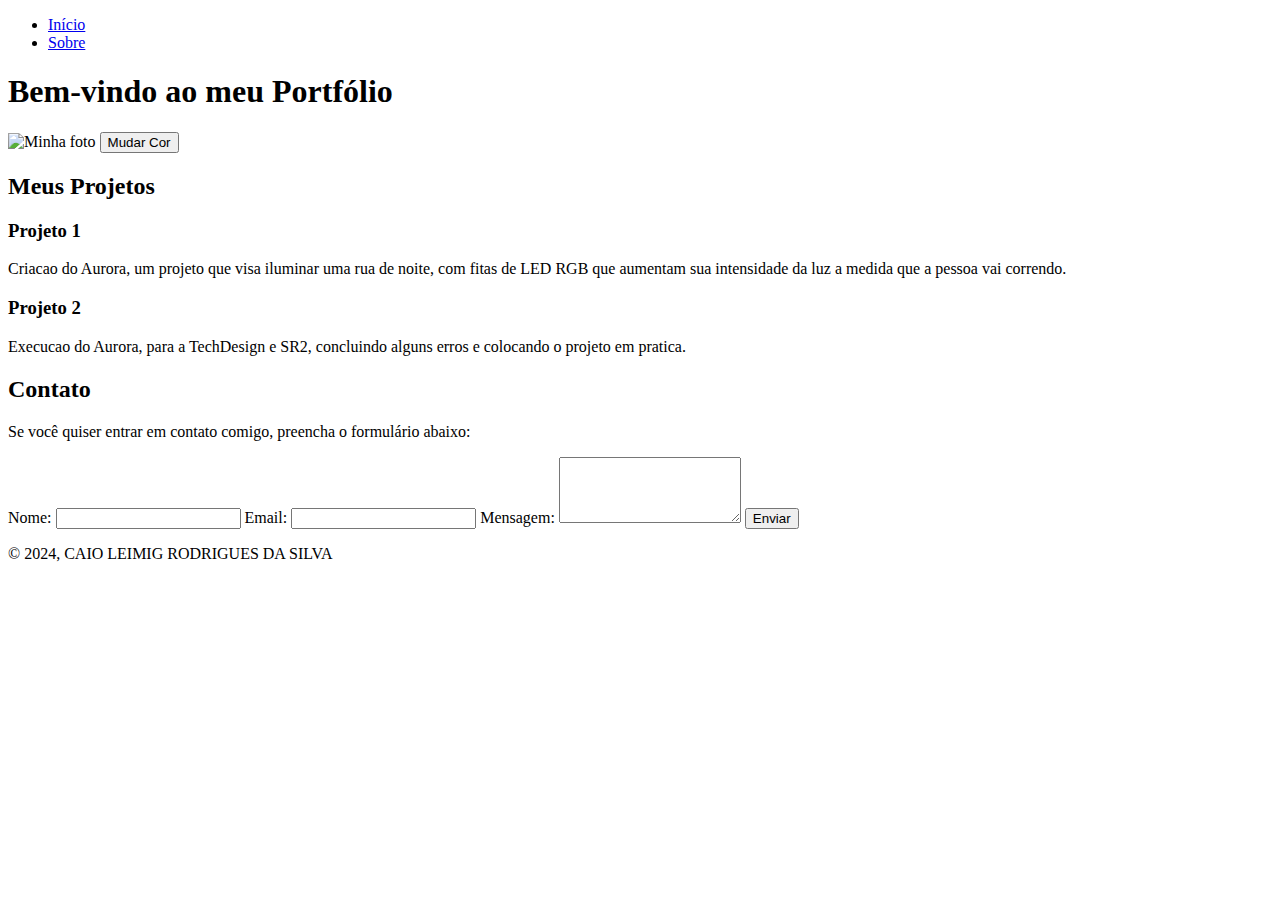
==== index.html @ bce3c19f "Create index.html" ====
<!DOCTYPE html>
<html lang="en">
<head>
  <meta charset="UTF-8">
  <meta name="viewport" content="width=device-width, initial-scale=1.0">
  <title>Meu Portfólio</title>
  <link rel="stylesheet" href="styles/style.css">
</head>
<body>
  <header>
    <nav>
      <ul>
        <li><a href="index.html">Início</a></li>
        <li><a href="sobre.html">Sobre</a></li>
      </ul>
    </nav>
  </header>
  <main>
    <section id="hero">
      <h1>Bem-vindo ao meu Portfólio</h1>
      <img src="minhafoto.jpg" alt="Minha foto" id="profile-photo">
    <button id="change-color">Mudar Cor</button>
    </section>
    <section id="projects">
      <h2>Meus Projetos</h2>
      <div class="grid">
        <div class="card">
          <h3>Projeto 1</h3>
          <p>Criacao do Aurora, um projeto que visa iluminar uma rua de noite, com fitas de LED RGB que aumentam sua intensidade da luz a medida que a pessoa vai correndo.</p>
        </div>
        <div class="card">
          <h3>Projeto 2</h3>
          <p>Execucao do Aurora, para a TechDesign e SR2, concluindo alguns erros e colocando o projeto em pratica.</p>
        </div>
      </div>
    </section>
    <section class="contato">
      <h2>Contato</h2>
      <p>Se você quiser entrar em contato comigo, preencha o formulário abaixo:</p>
      <form action="https://formspree.io/f/your-form-id" method="POST">
        <label for="nome">Nome:</label>
        <input type="text" id="nome" name="nome" required>
  
        <label for="email">Email:</label>
        <input type="email" id="email" name="email" required>
  
        <label for="mensagem">Mensagem:</label>
        <textarea id="mensagem" name="mensagem" rows="4" required></textarea>
  
        <button type="submit">Enviar</button>
      </form>
  </main>
  <footer>
    <p>&copy; 2024, CAIO LEIMIG RODRIGUES DA SILVA</p>
  </footer>
  <script src="scripts/main.js"></script>
</body>
</html>
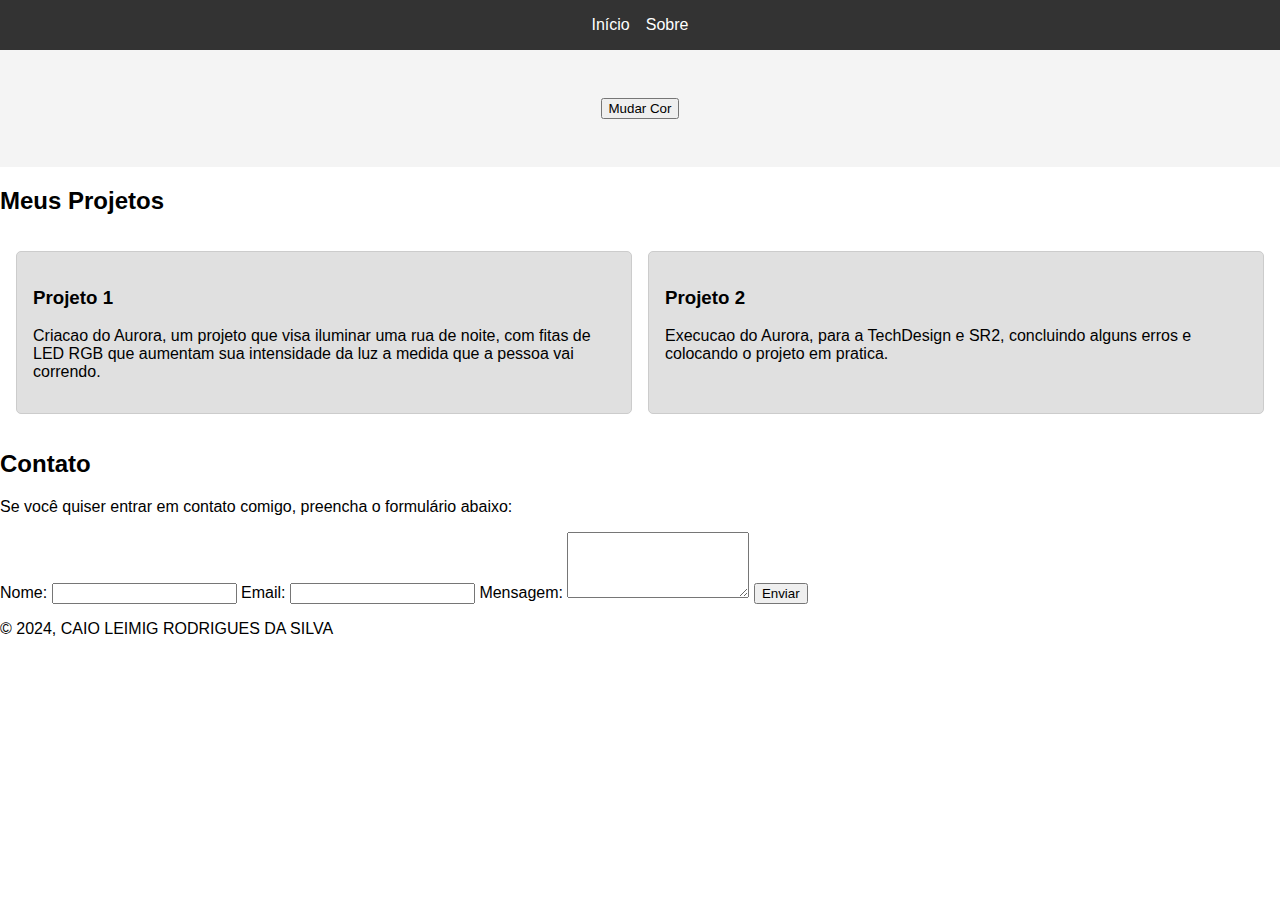
==== commit 86fa661d: "Update index.html" ====
--- a/index.html
+++ b/index.html
@@ -17,8 +17,6 @@
   </header>
   <main>
     <section id="hero">
-      <h1>Bem-vindo ao meu Portfólio</h1>
-      <img src="minhafoto.jpg" alt="Minha foto" id="profile-photo">
     <button id="change-color">Mudar Cor</button>
     </section>
     <section id="projects">
--- a/styles/style.css
+++ b/styles/style.css
@@ -0,0 +1,54 @@
+body {
+         font-family: Arial, sans-serif;
+         margin: 0;
+         padding: 0;
+         box-sizing: border-box;
+       }
+       
+       header {
+         background: #333;
+         color: white;
+         padding: 1rem 0;
+       }
+       
+       nav ul {
+         display: flex;
+         list-style: none;
+         justify-content: center;
+         gap: 1rem;
+         margin: 0;
+         padding: 0;
+       }
+       
+       nav a {
+         color: white;
+         text-decoration: none;
+       }
+       
+       #hero {
+         text-align: center;
+         padding: 3rem;
+         background: #f4f4f4;
+       }
+       
+       .grid {
+         display: grid;
+         grid-template-columns: repeat(auto-fit, minmax(200px, 1fr));
+         gap: 1rem;
+         padding: 1rem;
+       }
+       
+       .card {
+         padding: 1rem;
+         background: #e0e0e0;
+         border: 1px solid #ccc;
+         border-radius: 5px;
+       }       
+       #profile-photo {
+         width: 150px;
+         height: 150px;
+         border-radius: 50%;
+         border: 3px solid #333;
+         display: block;
+         margin: 0 auto;
+       }
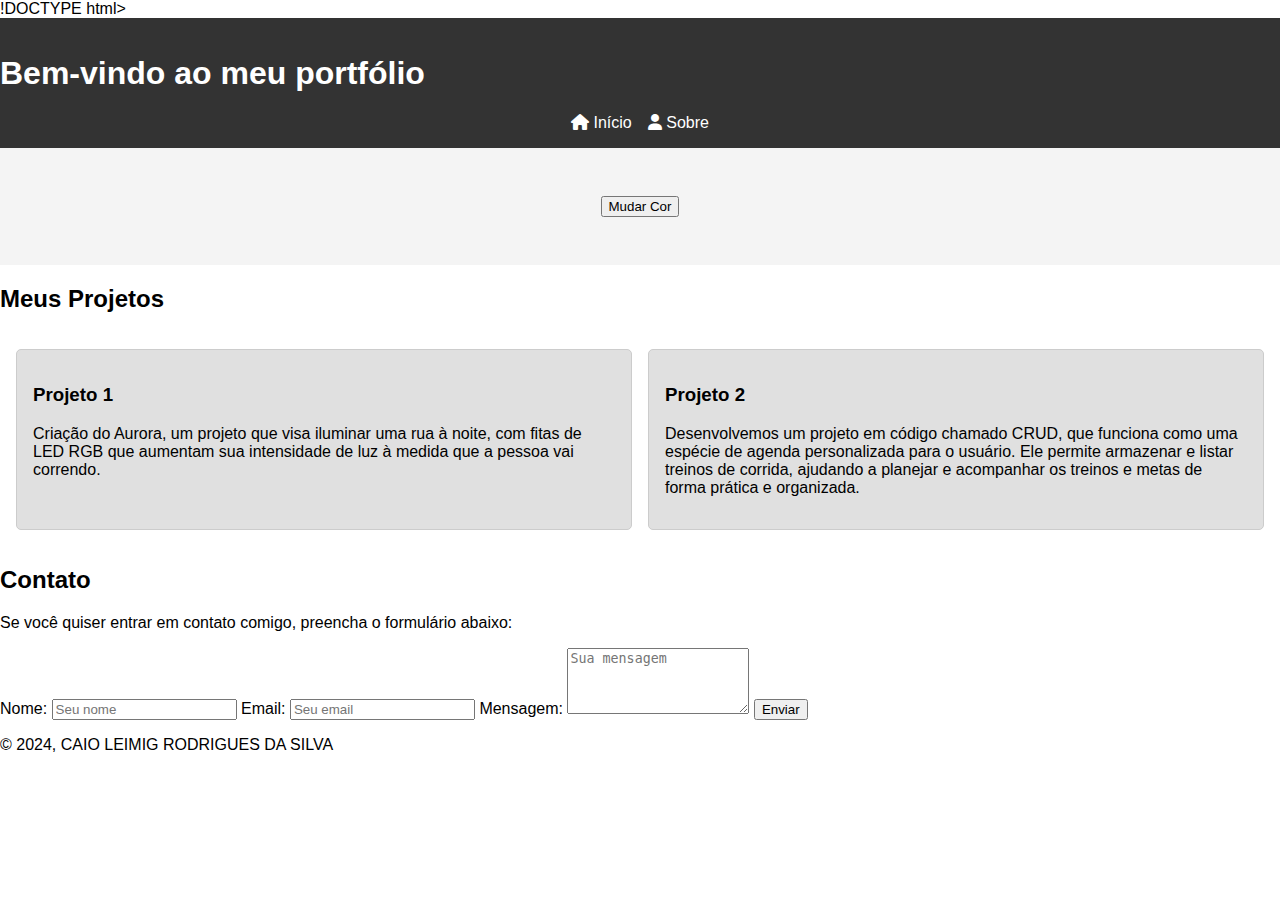
==== commit b7f73e30: "Update index.html" ====
--- a/index.html
+++ b/index.html
@@ -1,34 +1,36 @@
-<!DOCTYPE html>
+!DOCTYPE html>
 <html lang="en">
 <head>
   <meta charset="UTF-8">
   <meta name="viewport" content="width=device-width, initial-scale=1.0">
   <title>Meu Portfólio</title>
   <link rel="stylesheet" href="styles/style.css">
+  <link rel="stylesheet" href="https://cdnjs.cloudflare.com/ajax/libs/font-awesome/6.0.0-beta3/css/all.min.css">
 </head>
 <body>
   <header>
+    <h1>Bem-vindo ao meu portfólio</h1>
     <nav>
       <ul>
-        <li><a href="index.html">Início</a></li>
-        <li><a href="sobre.html">Sobre</a></li>
+        <li><a href="index.html"><i class="fas fa-home"></i> Início</a></li>
+        <li><a href="sobre.html"><i class="fas fa-user"></i> Sobre</a></li>
       </ul>
     </nav>
   </header>
   <main>
     <section id="hero">
-    <button id="change-color">Mudar Cor</button>
+      <button id="change-color">Mudar Cor</button>
     </section>
     <section id="projects">
       <h2>Meus Projetos</h2>
       <div class="grid">
         <div class="card">
           <h3>Projeto 1</h3>
-          <p>Criacao do Aurora, um projeto que visa iluminar uma rua de noite, com fitas de LED RGB que aumentam sua intensidade da luz a medida que a pessoa vai correndo.</p>
+          <p>Criação do Aurora, um projeto que visa iluminar uma rua à noite, com fitas de LED RGB que aumentam sua intensidade de luz à medida que a pessoa vai correndo.</p>
         </div>
         <div class="card">
           <h3>Projeto 2</h3>
-          <p>Execucao do Aurora, para a TechDesign e SR2, concluindo alguns erros e colocando o projeto em pratica.</p>
+          <p>Desenvolvemos um projeto em código chamado CRUD, que funciona como uma espécie de agenda personalizada para o usuário. Ele permite armazenar e listar treinos de corrida, ajudando a planejar e acompanhar os treinos e metas de forma prática e organizada.</p>
         </div>
       </div>
     </section>
@@ -37,16 +39,17 @@
       <p>Se você quiser entrar em contato comigo, preencha o formulário abaixo:</p>
       <form action="https://formspree.io/f/your-form-id" method="POST">
         <label for="nome">Nome:</label>
-        <input type="text" id="nome" name="nome" required>
+        <input type="text" id="nome" name="nome" required placeholder="Seu nome">
   
         <label for="email">Email:</label>
-        <input type="email" id="email" name="email" required>
+        <input type="email" id="email" name="email" required placeholder="Seu email">
   
         <label for="mensagem">Mensagem:</label>
-        <textarea id="mensagem" name="mensagem" rows="4" required></textarea>
+        <textarea id="mensagem" name="mensagem" rows="4" required placeholder="Sua mensagem"></textarea>
   
-        <button type="submit">Enviar</button>
+        <button type="submit" class="btn-enviar">Enviar</button>
       </form>
+    </section>
   </main>
   <footer>
     <p>&copy; 2024, CAIO LEIMIG RODRIGUES DA SILVA</p>
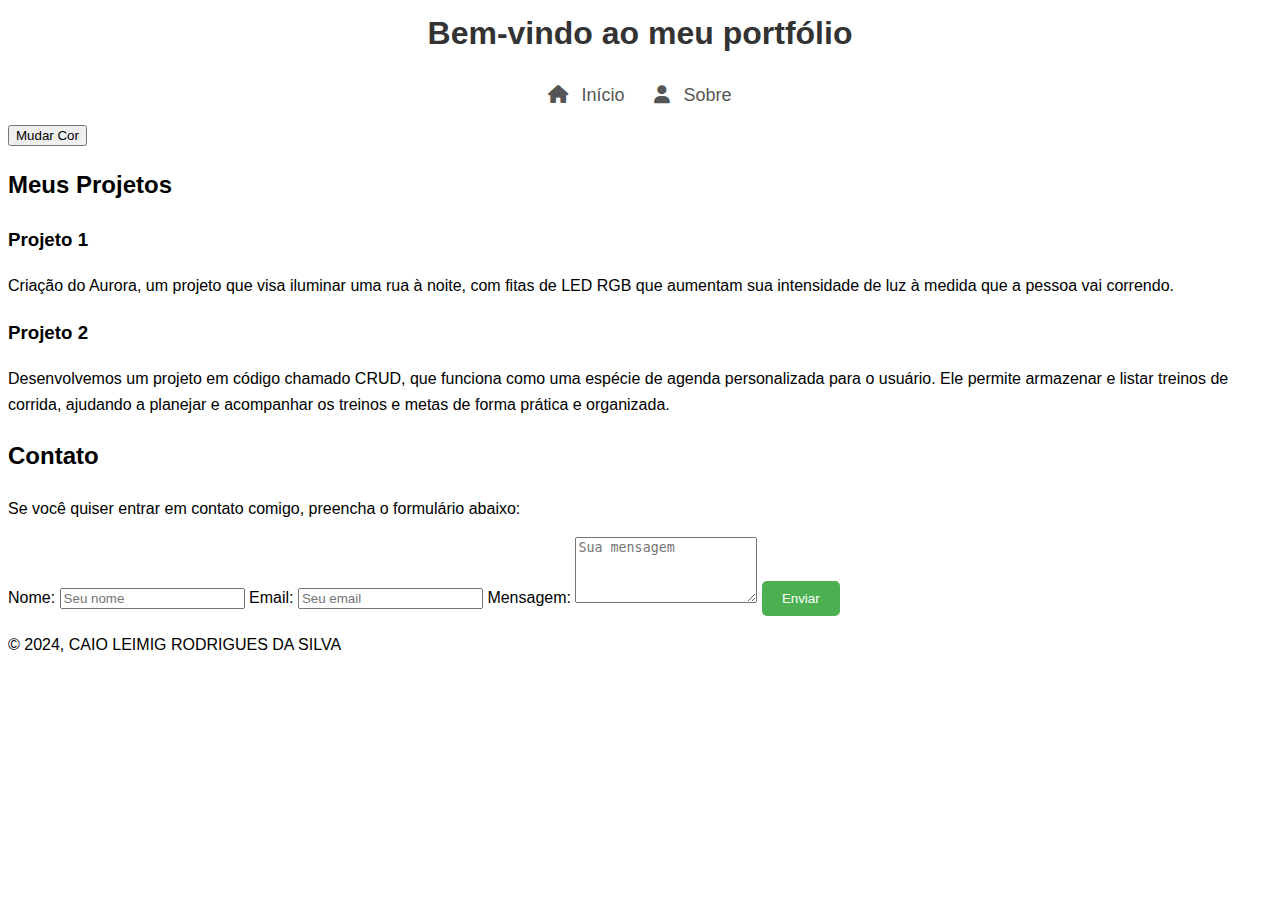
==== commit 6666bbb5: "Update index.html" ====
--- a/index.html
+++ b/index.html
@@ -1,4 +1,3 @@
-!DOCTYPE html>
 <html lang="en">
 <head>
   <meta charset="UTF-8">
--- a/styles/style.css
+++ b/styles/style.css
@@ -1,54 +1,43 @@
 body {
-         font-family: Arial, sans-serif;
-         margin: 0;
-         padding: 0;
-         box-sizing: border-box;
-       }
-       
-       header {
-         background: #333;
-         color: white;
-         padding: 1rem 0;
-       }
-       
-       nav ul {
-         display: flex;
-         list-style: none;
-         justify-content: center;
-         gap: 1rem;
-         margin: 0;
-         padding: 0;
-       }
-       
-       nav a {
-         color: white;
-         text-decoration: none;
-       }
-       
-       #hero {
-         text-align: center;
-         padding: 3rem;
-         background: #f4f4f4;
-       }
-       
-       .grid {
-         display: grid;
-         grid-template-columns: repeat(auto-fit, minmax(200px, 1fr));
-         gap: 1rem;
-         padding: 1rem;
-       }
-       
-       .card {
-         padding: 1rem;
-         background: #e0e0e0;
-         border: 1px solid #ccc;
-         border-radius: 5px;
-       }       
-       #profile-photo {
-         width: 150px;
-         height: 150px;
-         border-radius: 50%;
-         border: 3px solid #333;
-         display: block;
-         margin: 0 auto;
-       }
+  font-family: Arial, sans-serif;
+  line-height: 1.6;
+}
+
+header h1 {
+  text-align: center;
+  color: #333;
+}
+
+nav ul {
+  display: flex;
+  justify-content: center;
+  list-style: none;
+  padding: 0;
+}
+
+nav ul li {
+  margin: 0 15px;
+}
+
+nav ul li a {
+  text-decoration: none;
+  color: #555;
+  font-size: 18px;
+}
+
+nav ul li a i {
+  margin-right: 8px;
+}
+
+.btn-enviar {
+  background-color: #4CAF50;
+  color: white;
+  padding: 10px 20px;
+  border: none;
+  border-radius: 5px;
+  cursor: pointer;
+}
+
+.btn-enviar:hover {
+  background-color: #45a049;
+}
